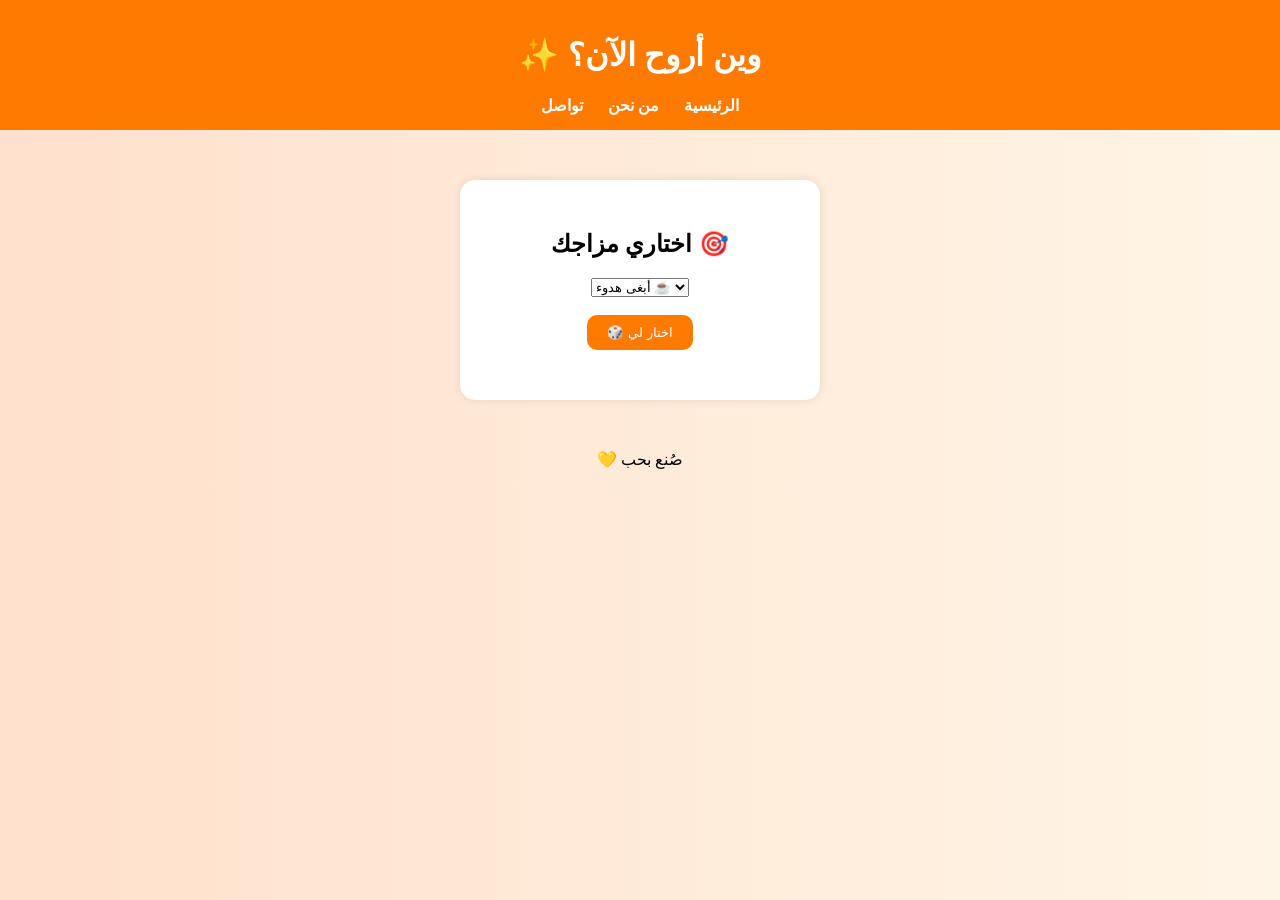
==== index.html @ e030b243 "Add files via upload" ====
<!DOCTYPE html>
<html lang="ar">
<head>
<meta charset="UTF-8">
<title>وين أروح الآن؟</title>
<link rel="stylesheet" href="style.css">
</head>

<body>

<header>
  <h1>✨ وين أروح الآن؟</h1>
  <nav>
    <a href="index.html">الرئيسية</a>
    <a href="about.html">من نحن</a>
    <a href="contact.html">تواصل</a>
  </nav>
</header>

<section class="card">
  <h2>اختاري مزاجك 🎯</h2>

  <select id="mood">
    <option value="calm">أبغى هدوء ☕</option>
    <option value="fun">أبغى تغيير 🎉</option>
    <option value="food">جوعانه 🍔</option>
  </select>

  <br><br>

  <button onclick="suggestPlace()">🎲 اختار لي</button>

  <p id="result"></p>
</section>

<footer>
  <p>💛 صُنع بحب</p>
</footer>

<script src="script.js"></script>
</body>
</html>
---- style.css ----
body {
  font-family: Arial;
  background: linear-gradient(to right, #ffe0cc, #fff5e6);
  text-align: center;
  margin: 0;
}

header {
  background-color: #ff7a00;
  color: white;
  padding: 15px;
}

nav a {
  margin: 10px;
  color: white;
  text-decoration: none;
  font-weight: bold;
}

.card {
  background: white;
  margin: 50px auto;
  padding: 30px;
  width: 300px;
  border-radius: 15px;
  box-shadow: 0 0 10px rgba(0,0,0,0.1);
}

button {
  background-color: #ff7a00;
  color: white;
  border: none;
  padding: 10px 20px;
  border-radius: 10px;
  cursor: pointer;
}

button:hover {
  background-color: #e66900;
}

#result {
  margin-top: 20px;
  font-size: 18px;
  font-weight: bold;
  color: #333;
}

footer {
  margin-top: 50px;
}
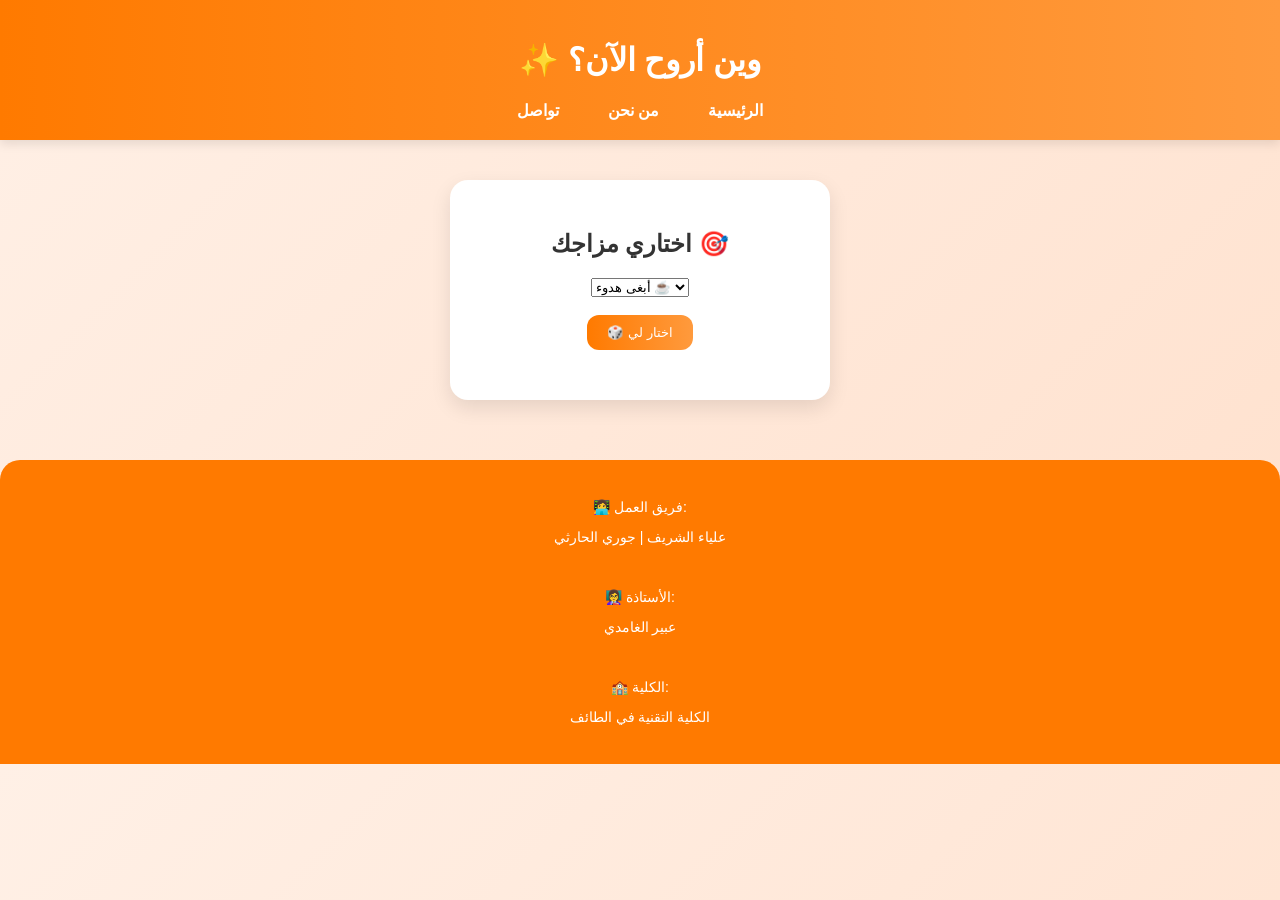
==== commit 66221508: "Add files via upload" ====
--- a/index.html
+++ b/index.html
@@ -33,8 +33,19 @@
   <p id="result"></p>
 </section>
 
-<footer>
-  <p>💛 صُنع بحب</p>
+<footer class="footer">
+  <p>👩‍💻 فريق العمل:</p>
+  <p>علياء الشريف | جوري الحارثي</p>
+
+  <br>
+
+  <p>👩‍🏫 الأستاذة:</p>
+  <p>عبير الغامدي</p>
+
+  <br>
+
+  <p>🏫 الكلية:</p>
+  <p>الكلية التقنية في الطائف</p>
 </footer>
 
 <script src="script.js"></script>
--- a/style.css
+++ b/style.css
@@ -1,14 +1,22 @@
 body {
   font-family: Arial;
-  background: linear-gradient(to right, #ffe0cc, #fff5e6);
+  background: linear-gradient(135deg, #fff0e6, #ffe0cc);
   text-align: center;
   margin: 0;
+  color: #333;
 }
 
+/* 🌟 الهيدر */
 header {
-  background-color: #ff7a00;
+  background: linear-gradient(90deg, #ff7a00, #ff9a3d);
   color: white;
-  padding: 15px;
+  padding: 20px;
+  box-shadow: 0 4px 10px rgba(0,0,0,0.1);
+}
+
+/* 🧭 الناف بار */
+nav {
+  margin-top: 10px;
 }
 
 nav a {
@@ -16,37 +24,71 @@
   color: white;
   text-decoration: none;
   font-weight: bold;
+  padding: 6px 12px;
+  border-radius: 8px;
+  transition: 0.3s;
 }
 
+nav a:hover {
+  background-color: rgba(255,255,255,0.2);
+}
+
+/* 🧩 الكروت */
 .card {
   background: white;
-  margin: 50px auto;
+  margin: 40px auto;
   padding: 30px;
-  width: 300px;
-  border-radius: 15px;
-  box-shadow: 0 0 10px rgba(0,0,0,0.1);
+  width: 320px;
+  border-radius: 18px;
+  box-shadow: 0 8px 20px rgba(0,0,0,0.1);
+  transition: 0.3s;
 }
 
+.card:hover {
+  transform: translateY(-5px);
+}
+
+/* 🔘 الأزرار */
 button {
-  background-color: #ff7a00;
+  background: linear-gradient(90deg, #ff7a00, #ff9a3d);
   color: white;
   border: none;
   padding: 10px 20px;
-  border-radius: 10px;
+  border-radius: 12px;
   cursor: pointer;
+  transition: 0.3s;
 }
 
 button:hover {
-  background-color: #e66900;
+  transform: scale(1.05);
 }
 
+/* 🎯 النتيجة */
 #result {
   margin-top: 20px;
   font-size: 18px;
   font-weight: bold;
-  color: #333;
 }
 
-footer {
-  margin-top: 50px;
+/* 🧱 الفوتر */
+.footer {
+  background: #ff7a00;
+  color: white;
+  padding: 25px;
+  margin-top: 60px;
+  font-size: 14px;
+  border-top-left-radius: 20px;
+  border-top-right-radius: 20px;
+}
+
+/* 📱 الجوال */
+@media (max-width: 600px) {
+  .card {
+    width: 85%;
+  }
+
+  nav a {
+    display: inline-block;
+    margin: 5px;
+  }
 }
